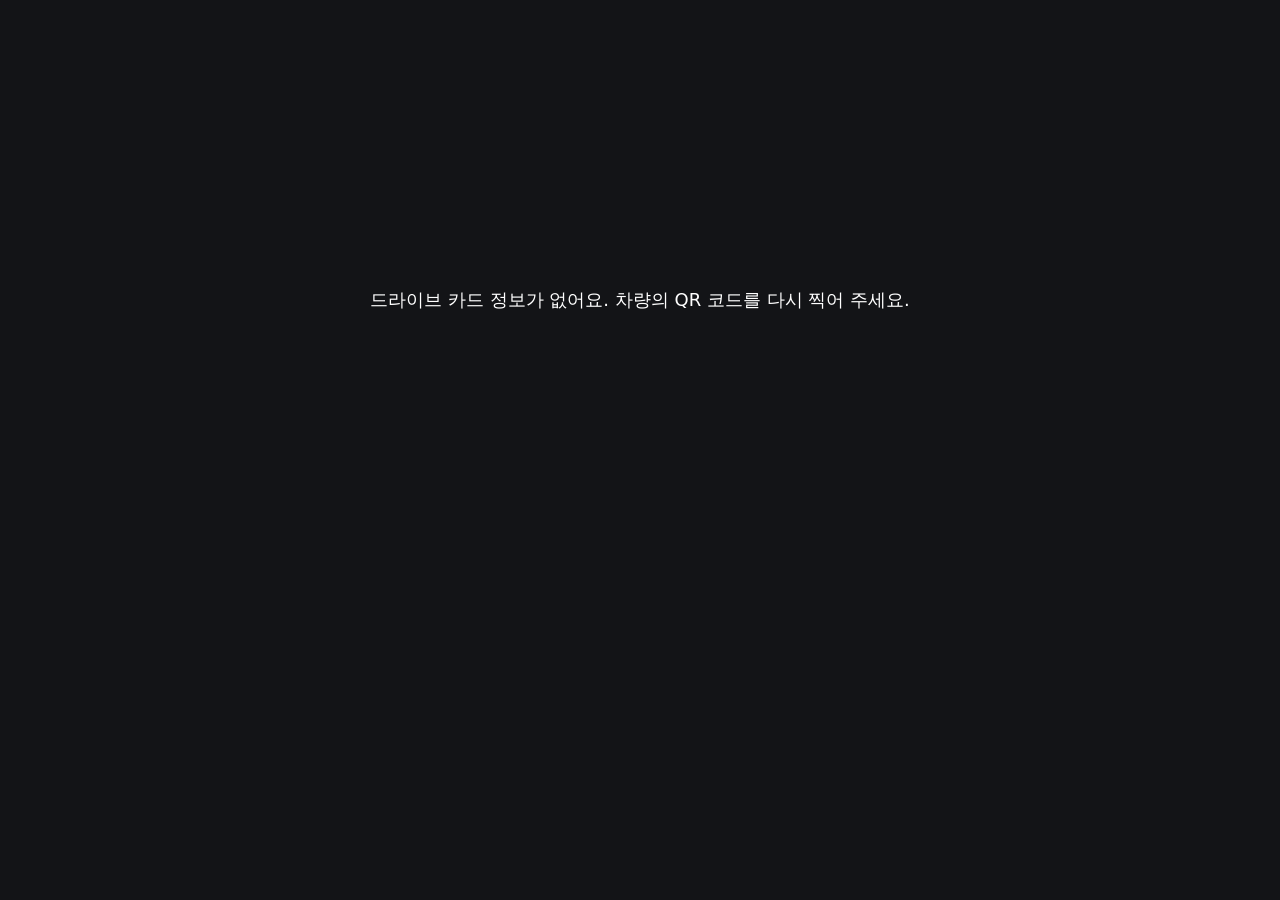
==== web/card/index.html @ 56fd445b "feat: drive cards with replay, splits and a QR hand-off Design and performance from the judging revi" ====
<!doctype html>
<html lang="ko">
<head>
<meta charset="utf-8">
<meta name="viewport" content="width=device-width, initial-scale=1">
<meta name="referrer" content="no-referrer">
<title>여정 드라이브 카드</title>
<style>
  :root { color-scheme: dark; --bg: #131417; --ink: #ffffff; --muted: #b4b6ba; --soft: #1f2023; }
  * { box-sizing: border-box; }
  body { margin: 0; min-height: 100vh; background: var(--bg); color: var(--ink);
         font-family: -apple-system, "Apple SD Gothic Neo", "Noto Sans KR", "Malgun Gothic", system-ui, sans-serif;
         display: flex; flex-direction: column; align-items: center; padding: 16px; gap: 16px; }
  canvas { width: 100%; max-width: 540px; height: auto; border-radius: 16px; display: block; }
  button { width: 100%; max-width: 540px; min-height: 56px; border: 0; border-radius: 16px; font: inherit; font-size: 18px;
           font-weight: 700; background: var(--ink); color: var(--bg); cursor: pointer; }
  p { margin: 0; max-width: 540px; color: var(--muted); font-size: 14px; line-height: 1.5; text-align: center; }
  .error { padding-top: 30vh; font-size: 18px; color: var(--ink); }
</style>
</head>
<body>
<canvas id="card" width="1080" height="1350" aria-label="드라이브 카드"></canvas>
<button id="save" type="button">이미지로 저장</button>
<p>이 카드는 차량에서 보낸 QR 코드의 주소에서만 만들어져요. 주소의 # 뒤에 담긴 경로는 서버로 전송되지 않아요.</p>
<script>
"use strict";
// Everything comes from the part of the address after #, which the browser never sends to any server.
// No map, font or script is fetched, so the drive is not revealed to anyone by opening this page.
const params = new URLSearchParams(location.hash.slice(1));
const canvas = document.getElementById("card");
const ctx = canvas.getContext("2d");

function decodePolyline(text) {
  const points = [];
  let index = 0, lat = 0, lon = 0;
  while (index < text.length) {
    for (const axis of [0, 1]) {
      let shift = 0, result = 0, byte;
      do {
        byte = text.charCodeAt(index++) - 63;
        result |= (byte & 0x1f) << shift;
        shift += 5;
      } while (byte >= 0x20 && index < text.length);
      const delta = (result & 1) ? ~(result >> 1) : (result >> 1);
      if (axis === 0) lat += delta; else lon += delta;
    }
    points.push([lat / 1e5, lon / 1e5]);
  }
  return points;
}

function haversineKm(a, b) {
  const r = Math.PI / 180;
  const dLat = (b[0] - a[0]) * r, dLon = (b[1] - a[1]) * r;
  const h = Math.sin(dLat / 2) ** 2 + Math.cos(a[0] * r) * Math.cos(b[0] * r) * Math.sin(dLon / 2) ** 2;
  return 6371.0088 * 2 * Math.asin(Math.sqrt(Math.min(1, h)));
}

function shortName(name) {
  const trimmed = name.replace(/해수욕장$/, "").replace(/해변$/, "").trim();
  return trimmed || name;
}

function minutesText(seconds) {
  const m = Math.floor(seconds / 60);
  return m < 60 ? `${m}분` : `${Math.floor(m / 60)}시간 ${m % 60}분`;
}

function showError(message) {
  document.body.innerHTML = "";
  const p = document.createElement("p");
  p.className = "error";
  p.textContent = message;
  document.body.appendChild(p);
}

function draw() {
  if (params.get("v") !== "1") { showError("드라이브 카드 정보가 없어요. 차량의 QR 코드를 다시 찍어 주세요."); return false; }
  const name = params.get("n") || "드라이브";
  const started = new Date(Number(params.get("s") || 0) * 1000);
  const km = params.get("k");
  const seconds = Number(params.get("e") || 0);
  const pieces = (params.get("p") || "").split(".").filter(Boolean).map(decodePolyline).filter(p => p.length >= 2);
  const W = canvas.width, H = canvas.height, pad = 72;
  const font = (weight, size) => `${weight} ${size}px -apple-system, "Apple SD Gothic Neo", "Noto Sans KR", "Malgun Gothic", sans-serif`;

  ctx.fillStyle = "#131417";
  ctx.fillRect(0, 0, W, H);
  ctx.fillStyle = "#b4b6ba";
  ctx.font = font(400, 30);
  ctx.fillText("나의 드라이브", pad, 110);
  ctx.fillStyle = "#ffffff";
  ctx.font = font(800, 64);
  ctx.fillText(`${shortName(name)}에 남긴 하루`, pad, 190, W - pad * 2);

  // The route area: a dot grid, plainly not a map, with the drive fitted inside it.
  const box = { x: pad, y: 250, w: W - pad * 2, h: 700 };
  ctx.save();
  ctx.beginPath();
  ctx.roundRect(box.x, box.y, box.w, box.h, 24);
  ctx.clip();
  ctx.fillStyle = "#0e0f11";
  ctx.fillRect(box.x, box.y, box.w, box.h);
  ctx.fillStyle = "rgba(255,255,255,0.09)";
  for (let y = box.y + 18; y < box.y + box.h; y += 36) for (let x = box.x + 18; x < box.x + box.w; x += 36) {
    ctx.beginPath(); ctx.arc(x, y, 2, 0, Math.PI * 2); ctx.fill();
  }
  const all = pieces.flat();
  if (all.length >= 2) {
    const k = Math.cos(all.reduce((s, p) => s + p[0], 0) / all.length * Math.PI / 180);
    const xs = all.map(p => p[1] * k), ys = all.map(p => -p[0]);
    const minX = Math.min(...xs), minY = Math.min(...ys);
    const spanX = Math.max(Math.max(...xs) - minX, 1e-6), spanY = Math.max(Math.max(...ys) - minY, 1e-6);
    const inner = 70;
    const scale = Math.min((box.w - inner * 2) / spanX, (box.h - inner * 2) / spanY);
    const ox = box.x + (box.w - spanX * scale) / 2, oy = box.y + (box.h - spanY * scale) / 2;
    const at = p => [ox + (p[1] * k - minX) * scale, oy + (-p[0] - minY) * scale];
    ctx.lineCap = "round"; ctx.lineJoin = "round";
    // A recording gap is not driving: it is drawn dashed, never as a solid road.
    ctx.setLineDash([16, 16]); ctx.lineWidth = 5; ctx.strokeStyle = "rgba(180,182,186,0.8)";
    for (let i = 1; i < pieces.length; i++) {
      const a = at(pieces[i - 1][pieces[i - 1].length - 1]), b = at(pieces[i][0]);
      ctx.beginPath(); ctx.moveTo(...a); ctx.lineTo(...b); ctx.stroke();
    }
    ctx.setLineDash([]);
    for (const [width, style] of [[30, "rgba(255,255,255,0.16)"], [10, "#ffffff"]]) {
      ctx.lineWidth = width; ctx.strokeStyle = style;
      for (const piece of pieces) {
        ctx.beginPath();
        piece.forEach((p, i) => i === 0 ? ctx.moveTo(...at(p)) : ctx.lineTo(...at(p)));
        ctx.stroke();
      }
    }
    // Distance marks every km, or wider for a long drive, as in the car.
    const total = pieces.reduce((s, piece) => s + piece.slice(1).reduce((t, p, i) => t + haversineKm(piece[i], p), 0), 0);
    const step = total <= 10 ? 1 : total <= 20 ? 2 : total <= 50 ? 5 : total <= 100 ? 10 : total <= 200 ? 20 : 50;
    let driven = 0, next = step;
    ctx.textAlign = "center"; ctx.textBaseline = "middle"; ctx.font = font(800, 26);
    for (const piece of pieces) for (let i = 1; i < piece.length; i++) {
      const len = haversineKm(piece[i - 1], piece[i]);
      while (len > 0 && driven + len >= next) {
        const t = (next - driven) / len;
        if (total - next >= step * 0.3) {
          const p = at([piece[i - 1][0] + (piece[i][0] - piece[i - 1][0]) * t, piece[i - 1][1] + (piece[i][1] - piece[i - 1][1]) * t]);
          ctx.fillStyle = "#ffffff"; ctx.beginPath(); ctx.arc(...p, 24, 0, Math.PI * 2); ctx.fill();
          ctx.fillStyle = "#131417"; ctx.fillText(String(next), ...p);
        }
        next += step;
      }
      driven += len;
    }
    const start = at(all[0]), end = at(all[all.length - 1]);
    ctx.fillStyle = "#131417"; ctx.beginPath(); ctx.arc(...start, 24, 0, Math.PI * 2); ctx.fill();
    ctx.strokeStyle = "#ffffff"; ctx.lineWidth = 8; ctx.stroke();
    ctx.fillStyle = "#ffffff"; ctx.beginPath(); ctx.arc(...start, 9, 0, Math.PI * 2); ctx.fill();
    ctx.beginPath(); ctx.arc(...end, 18, 0, Math.PI * 2); ctx.fill();
    ctx.textAlign = "start"; ctx.textBaseline = "alphabetic";
  }
  ctx.restore();

  const label = params.get("d") === "v" ? "차량 주행거리" : "추정 거리";
  ctx.fillStyle = "#b4b6ba"; ctx.font = font(400, 30);
  ctx.fillText(label + (params.get("m") === "1" ? " · 시뮬레이션" : ""), pad, 1030);
  ctx.fillStyle = "#ffffff"; ctx.font = font(800, 150);
  const value = km ?? "—";
  ctx.fillText(value, pad, 1180);
  if (km) {
    const w = ctx.measureText(value).width;
    ctx.font = font(800, 60); ctx.fillText("km", pad + w + 16, 1180);
  }
  const date = `${started.getFullYear()}.${String(started.getMonth() + 1).padStart(2, "0")}.${String(started.getDate()).padStart(2, "0")}`;
  ctx.font = font(400, 30); ctx.fillStyle = "#ffffff";
  ctx.fillText(`${shortName(name)} | ${minutesText(seconds)} 기록 | ${date}`, pad, 1270, W - pad * 2 - 120);
  ctx.textAlign = "end"; ctx.font = font(800, 34);
  ctx.fillText("여정", W - pad, 1270);
  ctx.textAlign = "start";
  return true;
}

if (draw()) {
  document.getElementById("save").addEventListener("click", () => {
    canvas.toBlob(async blob => {
      if (!blob) return;
      const file = new File([blob], "drive-card.png", { type: "image/png" });
      // The phone's own share sheet where there is one, so the card can go straight to photos or a message.
      if (navigator.canShare && navigator.canShare({ files: [file] })) {
        try { await navigator.share({ files: [file] }); return; } catch (error) { if (error.name === "AbortError") return; }
      }
      const link = document.createElement("a");
      link.href = URL.createObjectURL(blob);
      link.download = "drive-card.png";
      link.click();
      setTimeout(() => URL.revokeObjectURL(link.href), 10000);
    }, "image/png");
  });
}
</script>
</body>
</html>
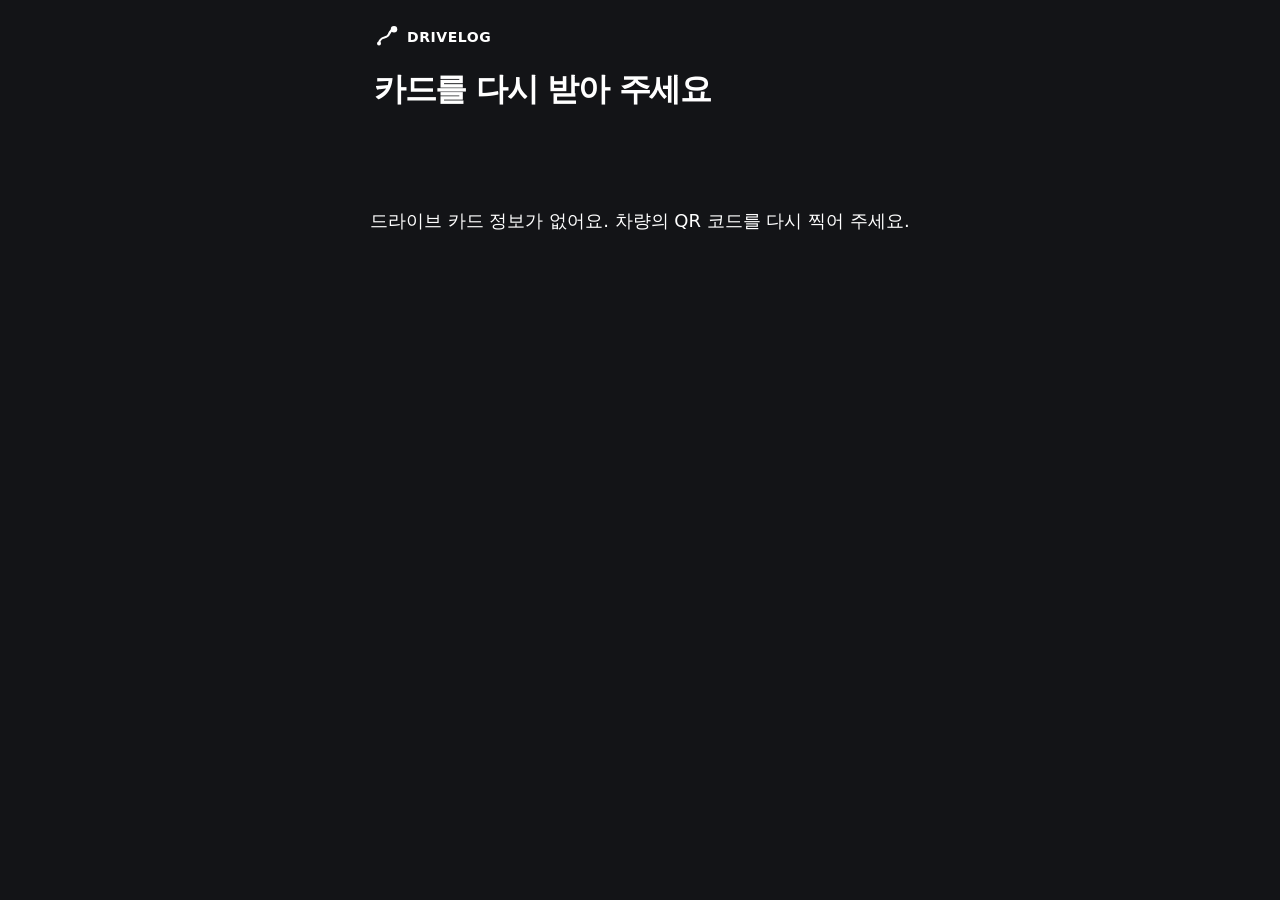
==== commit 593becac: "feat: polish DRIVELOG screens and expand stamps nationwide" ====
--- a/web/card/index.html
+++ b/web/card/index.html
@@ -4,31 +4,83 @@
 <meta charset="utf-8">
 <meta name="viewport" content="width=device-width, initial-scale=1">
 <meta name="referrer" content="no-referrer">
-<title>여정 드라이브 카드</title>
+<meta name="theme-color" content="#131417">
+<meta name="description" content="차에서 보낸 드라이브 카드를 휴대폰에 간직해요. 사진을 넣고 이미지로 저장할 수 있어요.">
+<title>DRIVELOG 드라이브 카드</title>
+<link rel="icon" href="data:image/svg+xml,%3Csvg xmlns='http://www.w3.org/2000/svg' viewBox='0 0 40 40'%3E%3Crect width='40' height='40' rx='9' fill='%23131417'/%3E%3Cpath d='M8 31C10 18 21 25 24 16C26 11 28 9.5 32 8.5' stroke='white' stroke-width='3.4' fill='none' stroke-linecap='round'/%3E%3Ccircle cx='8' cy='31' r='3.2' fill='white'/%3E%3Ccircle cx='32' cy='8.5' r='5.2' fill='white'/%3E%3C/svg%3E">
 <style>
   :root { color-scheme: dark; --bg: #131417; --ink: #ffffff; --muted: #b4b6ba; --soft: #1f2023; }
   * { box-sizing: border-box; }
-  body { margin: 0; min-height: 100vh; background: var(--bg); color: var(--ink);
+  body { margin: 0; min-height: 100dvh; background: var(--bg); color: var(--ink);
          font-family: -apple-system, "Apple SD Gothic Neo", "Noto Sans KR", "Malgun Gothic", system-ui, sans-serif;
-         display: flex; flex-direction: column; align-items: center; padding: 16px; gap: 16px; }
+         padding: 24px max(16px, env(safe-area-inset-left)) max(28px, env(safe-area-inset-bottom)); }
+  .page { width: min(100%, 540px); margin-inline: auto; }
+  .page-header { padding: 0 4px 22px; }
+  .brand { display: flex; align-items: center; gap: 8px; font-size: 14px; font-weight: 800; letter-spacing: .04em; }
+  .brand svg { width: 25px; height: 25px; }
+  h1 { margin: 20px 0 8px; font-size: clamp(25px, 6.5vw, 32px); line-height: 1.25; letter-spacing: -.04em; text-wrap: balance; }
+  .intro { text-align: left; font-size: 15px; }
   canvas { width: 100%; max-width: 540px; height: auto; border-radius: 16px; display: block; }
-  button { width: 100%; max-width: 540px; min-height: 56px; border: 0; border-radius: 16px; font: inherit; font-size: 18px;
-           font-weight: 700; background: var(--ink); color: var(--bg); cursor: pointer; }
+  .actions { display: grid; grid-template-columns: repeat(2, minmax(0, 1fr)); gap: 10px; margin-top: 18px; }
+  #guide, #share { grid-column: 1 / -1; }
+  #save { grid-column: 1 / -1; }
+  .actions:has(#photo:not([hidden])) #save { grid-column: auto; }
+  button, a.action { width: 100%; max-width: 540px; min-height: 56px; border: 0; border-radius: 16px; font: inherit; font-size: 18px;
+           font-weight: 700; background: var(--ink); color: var(--bg); cursor: pointer; display: flex; align-items: center;
+           justify-content: center; text-decoration: none; padding: 14px 16px; line-height: 1.35;
+           transition: background-color 160ms ease, color 160ms ease; -webkit-tap-highlight-color: transparent; }
+  .secondary { background: var(--soft) !important; color: var(--ink) !important; }
+  button:hover, a.action:hover { background: #e0e1e6; }
+  .secondary:hover { background: #303136 !important; }
+  button:active, a.action:active { background: #c7c9ce; }
+  .secondary:active { background: #44464e !important; }
+  button:focus-visible, a:focus-visible { outline: 2px solid var(--ink); outline-offset: 4px; }
+  button:disabled { opacity: .5; cursor: wait; }
+  [hidden] { display: none !important; }
   p { margin: 0; max-width: 540px; color: var(--muted); font-size: 14px; line-height: 1.5; text-align: center; }
-  .error { padding-top: 30vh; font-size: 18px; color: var(--ink); }
+  .status { min-height: 24px; margin: 12px 4px 0; text-align: left; color: var(--ink); }
+  .privacy { margin: 14px 4px 0; padding-top: 18px; border-top: 1px solid #34363b; }
+  .privacy-title { margin: 0 0 7px; font-size: 14px; font-weight: 600; }
+  #note { text-align: left; overflow-wrap: anywhere; }
+  .error { padding: 32px 0; font-size: 18px; color: var(--ink); text-align: left; }
+  @media (max-width: 350px) { .actions { grid-template-columns: minmax(0, 1fr); } button, a.action { font-size: 16px; } }
+  @media (prefers-reduced-motion: reduce) { button, a.action { transition: none; } }
 </style>
 </head>
 <body>
-<canvas id="card" width="1080" height="1350" aria-label="드라이브 카드"></canvas>
+<main class="page">
+<header class="page-header">
+  <div class="brand"><svg viewBox="0 0 40 40" aria-hidden="true"><path d="M8 31C10 18 21 25 24 16C26 11 28 9.5 32 8.5" stroke="currentColor" stroke-width="3.4" fill="none" stroke-linecap="round"/><circle cx="8" cy="31" r="3.2" fill="currentColor"/><circle cx="32" cy="8.5" r="5.2" fill="currentColor"/></svg>DRIVELOG</div>
+  <h1 id="page-title">달린 길을 간직해요</h1>
+  <p class="intro" id="page-intro">사진을 더하거나, 지금 모습 그대로 저장해요.</p>
+</header>
+<canvas id="card" width="1080" height="1350" role="img" aria-label="드라이브 카드"></canvas>
+<div class="actions" aria-label="카드 작업">
+<a id="guide" class="action" hidden rel="noreferrer" target="_blank">목적지로 길 안내</a>
+<button id="share" type="button" hidden>친구에게 코스 보내기</button>
+<button id="photo" type="button" class="secondary" hidden>사진 넣기</button>
+<input id="photo-file" type="file" accept="image/*" hidden>
 <button id="save" type="button">이미지로 저장</button>
-<p>이 카드는 차량에서 보낸 QR 코드의 주소에서만 만들어져요. 주소의 # 뒤에 담긴 경로는 서버로 전송되지 않아요.</p>
+ </div>
+<p class="status" id="status" role="status" aria-live="polite"></p>
+<aside class="privacy" aria-labelledby="privacy-title">
+<h2 class="privacy-title" id="privacy-title">내 경로는 휴대폰 안에</h2>
+<p id="note">이 카드는 차량에서 보낸 QR 코드의 주소에서만 만들어져요. 경로는 이 휴대폰에서 그리고 어디로도 보내지 않아요. 지도를 그리려고 주행 지역의 지도 조각을 지도 서비스(OpenFreeMap)에서 받아요. 사진을 넣으면 이 휴대폰 안에서만 카드에 합쳐지고 올라가지 않아요.</p>
+</aside>
+</main>
 <script>
 "use strict";
 // Everything comes from the part of the address after #, which the browser never sends to any server.
-// No map, font or script is fetched, so the drive is not revealed to anyone by opening this page.
+// The route is drawn here and never sent anywhere. The map under it is the one thing fetched: the map library
+// (pinned, integrity-checked) and the map tiles of the drive's area from OpenFreeMap, as the car does when parked.
+// No font is fetched and no referrer is sent.
 const params = new URLSearchParams(location.hash.slice(1));
+// A recommended course: ends trimmed in the car, a neighbourhood instead of the start, and no date or start time.
+const course = params.get("t") === "c";
 const canvas = document.getElementById("card");
 const ctx = canvas.getContext("2d");
+const status = document.getElementById("status");
+function announce(message) { status.textContent = message; }
 
 function decodePolyline(text) {
   const points = [];
@@ -57,140 +109,468 @@
 }
 
 function shortName(name) {
-  const trimmed = name.replace(/해수욕장$/, "").replace(/해변$/, "").trim();
+  const trimmed = name.replace(/(해수욕장|해변|광역시|특별자치시|특별자치도|특별시)$/, "").trim();
   return trimmed || name;
 }
 
+// As in the car: under a minute is said so, never "0분".
 function minutesText(seconds) {
   const m = Math.floor(seconds / 60);
+  if (m < 1) return "1분 미만";
   return m < 60 ? `${m}분` : `${Math.floor(m / 60)}시간 ${m % 60}분`;
 }
 
 function showError(message) {
-  document.body.innerHTML = "";
+  document.querySelector(".actions").remove();
+  document.querySelector(".privacy").remove();
+  canvas.remove();
+  document.getElementById("page-title").textContent = "카드를 다시 받아 주세요";
+  document.getElementById("page-intro").hidden = true;
   const p = document.createElement("p");
   p.className = "error";
+  p.setAttribute("role", "alert");
   p.textContent = message;
-  document.body.appendChild(p);
-}
-
-function draw() {
+  document.querySelector("main").appendChild(p);
+}
+
+const font = (weight, size) => `${weight} ${size}px -apple-system, "Apple SD Gothic Neo", "Noto Sans KR", "Malgun Gothic", sans-serif`;
+
+// The look, after benchmarking share cards (Nike Run Club, Strava, Garmin, map posters, postcards): one hero number,
+// the route on open space instead of a box, three shades of white only, and the brand small in a corner. What is ours
+// is the stamp: a drive that ends at a stamp place gets a postage stamp pressed on it, as in the car.
+const INK = "#ffffff", BG = "#131417", MUTED = "#b4b6ba", FAINT = "rgba(255,255,255,0.4)";
+
+function drawBackground(W, H) {
+  const fade = ctx.createLinearGradient(0, 0, 0, H);
+  fade.addColorStop(0, BG); fade.addColorStop(1, "#0b0c0e");
+  ctx.fillStyle = fade; ctx.fillRect(0, 0, W, H);
+  // A soft light under the route, so the line reads as lit rather than printed on flat black.
+  const glow = ctx.createRadialGradient(W / 2, 580, 0, W / 2, 580, 560);
+  glow.addColorStop(0, "rgba(255,255,255,0.06)"); glow.addColorStop(1, "rgba(255,255,255,0)");
+  ctx.fillStyle = glow; ctx.fillRect(0, 0, W, H);
+}
+
+// A dot grid that thins out towards the edges: plainly not a map, and no box around the drive.
+function drawDots(box) {
+  const cx = box.x + box.w / 2, cy = box.y + box.h / 2, reach = Math.hypot(box.w, box.h) / 2;
+  for (let y = box.y + 20; y < box.y + box.h; y += 40) for (let x = box.x + 20; x < box.x + box.w; x += 40) {
+    const a = 0.14 * Math.max(0, 1 - Math.hypot(x - cx, y - cy) / reach);
+    if (a < 0.01) continue;
+    ctx.fillStyle = `rgba(255,255,255,${a.toFixed(3)})`;
+    ctx.beginPath(); ctx.arc(x, y, 2, 0, Math.PI * 2); ctx.fill();
+  }
+}
+
+// The line between the route and the figures, cut like the tear line of a ticket stub.
+function drawTearLine(W, y) {
+  ctx.save();
+  ctx.setLineDash([2, 14]); ctx.lineCap = "round"; ctx.lineWidth = 4; ctx.strokeStyle = "rgba(255,255,255,0.28)";
+  ctx.beginPath(); ctx.moveTo(48, y); ctx.lineTo(W - 48, y); ctx.stroke();
+  ctx.restore();
+  ctx.fillStyle = BG;
+  for (const x of [0, W]) { ctx.beginPath(); ctx.arc(x, y, 24, 0, Math.PI * 2); ctx.fill(); }
+}
+
+function wave(x0, x1, y, amplitude, period, phase) {
+  ctx.beginPath();
+  for (let x = x0; x <= x1; x += 3) {
+    const at = y + Math.sin((x + phase) / period) * amplitude;
+    if (x === x0) ctx.moveTo(x, at); else ctx.lineTo(x, at);
+  }
+  ctx.stroke();
+}
+
+// A postage stamp: perforated paper, the sea every Busan stamp place sits by, and the place name, at the place's own
+// tilt as in the car. A stamp still to be collected (a course) is the faded dotted outline the car uses for it.
+function drawStamp(cx, cy, name, tilt, collected) {
+  const w = 208, h = 244, r = 9;
+  ctx.save();
+  ctx.translate(cx, cy); ctx.rotate(tilt * Math.PI / 180);
+  if (collected) {
+    ctx.fillStyle = INK; ctx.fillRect(-w / 2, -h / 2, w, h);
+    ctx.fillStyle = BG;
+    const across = 8, down = 9;
+    for (let i = 0; i <= across; i++) for (const y of [-h / 2, h / 2]) {
+      ctx.beginPath(); ctx.arc(-w / 2 + i * w / across, y, r, 0, Math.PI * 2); ctx.fill();
+    }
+    for (let i = 0; i <= down; i++) for (const x of [-w / 2, w / 2]) {
+      ctx.beginPath(); ctx.arc(x, -h / 2 + i * h / down, r, 0, Math.PI * 2); ctx.fill();
+    }
+    ctx.fillRect(-w / 2 + 18, -h / 2 + 18, w - 36, h - 36);
+  } else {
+    ctx.setLineDash([6, 10]); ctx.lineWidth = 3; ctx.strokeStyle = FAINT;
+    ctx.strokeRect(-w / 2 + 8, -h / 2 + 8, w - 16, h - 16); ctx.setLineDash([]);
+  }
+  const ink = collected ? INK : FAINT;
+  ctx.textAlign = "center"; ctx.fillStyle = collected ? MUTED : FAINT; ctx.font = font(700, 20);
+  ctx.fillText(collected ? "부산 스탬프" : "받을 수 있는 스탬프", 0, -h / 2 + 62, w - 44);
+  ctx.strokeStyle = ink; ctx.lineWidth = 4; ctx.lineCap = "round";
+  for (let row = 0; row < 3; row++) wave(-62, 62, -14 + row * 18, 5, 11, row * 14);
+  ctx.fillStyle = ink; ctx.font = font(800, 36);
+  ctx.fillText(shortName(name), 0, h / 2 - 42, w - 52);
+  ctx.restore();
+  if (collected) {
+    // The postmark's cancel lines, running off the stamp's left edge.
+    ctx.save(); ctx.strokeStyle = "rgba(255,255,255,0.35)"; ctx.lineWidth = 3; ctx.lineCap = "round";
+    for (let row = 0; row < 3; row++) wave(cx - 200, cx - 40, cy + 26 + row * 20, 6, 13, 0);
+    ctx.restore();
+  }
+  ctx.textAlign = "start";
+}
+
+function drawPill(text, right, top) {
+  ctx.font = font(700, 24);
+  const w = ctx.measureText(text).width + 36;
+  ctx.strokeStyle = FAINT; ctx.lineWidth = 2;
+  ctx.beginPath(); ctx.roundRect(right - w, top, w, 46, 23); ctx.stroke();
+  ctx.fillStyle = MUTED; ctx.textBaseline = "middle"; ctx.fillText(text, right - w + 18, top + 24);
+  ctx.textBaseline = "alphabetic";
+}
+
+const MAP_CREDIT = "지도 OpenFreeMap · © OpenMapTiles · © OpenStreetMap 기여자";
+const MAP_INSET = 60;
+// Pinned and checked, so a changed copy of the map library never runs on a page that holds someone's drive.
+const MAPLIBRE = {
+  src: "https://unpkg.com/maplibre-gl@4.7.1/dist/maplibre-gl.js",
+  integrity: "sha384-SYKAG6cglRMN0RVvhNeBY0r3FYKNOJtznwA0v7B5Vp9tr31xAHsZC0DqkQ/pZDmj",
+};
+let lastRoute = null;
+// A photo chosen on this phone. It is drawn into the card here and never uploaded anywhere.
+let photo = null;
+let lastMap = null;
+
+// The car's night map (RouteMapCache.kt DARK_MAP_LAYERS): land, green and sea, then roads brightening with
+// importance. No labels, so no fonts or icons are fetched; only the map tiles themselves.
+function mapStyle() {
+  const road = (id, classes, color, narrow, wide) => ({
+    id, type: "line", source: "openmaptiles", "source-layer": "transportation", filter: ["in", "class", ...classes],
+    layout: { "line-cap": "round", "line-join": "round" },
+    // Zoomed out over a long drive the whole road network shows; it fades, so the route stays the brightest line.
+    paint: {
+      "line-color": color, "line-width": ["interpolate", ["exponential", 1.5], ["zoom"], 10, narrow, 16, wide],
+      "line-opacity": ["interpolate", ["linear"], ["zoom"], 6, 0.35, 10, 0.75, 12, 1],
+    },
+  });
+  return {
+    version: 8,
+    sources: { openmaptiles: { type: "vector", url: "https://tiles.openfreemap.org/planet" } },
+    layers: [
+      { id: "land", type: "background", paint: { "background-color": "#1B1C1F" } },
+      { id: "green", type: "fill", source: "openmaptiles", "source-layer": "landcover", filter: ["in", "class", "wood", "grass"], paint: { "fill-color": "#17181B" } },
+      { id: "water", type: "fill", source: "openmaptiles", "source-layer": "water", filter: ["!=", "brunnel", "tunnel"], paint: { "fill-color": "#08090A" } },
+      road("road-minor", ["minor", "service"], "#3A3C41", 0.35, 2.0),
+      road("road-mid", ["secondary", "tertiary"], "#5E6168", 0.7, 4.5),
+      road("road-major", ["primary", "trunk"], "#8F9198", 1.1, 7.0),
+      road("road-motorway", ["motorway"], "#B4B6BC", 1.6, 8.0),
+    ],
+  };
+}
+
+function loadMapLibrary() {
+  if (window.maplibregl) return Promise.resolve();
+  return new Promise((resolve, reject) => {
+    const script = document.createElement("script");
+    script.src = MAPLIBRE.src; script.integrity = MAPLIBRE.integrity;
+    script.crossOrigin = "anonymous"; script.referrerPolicy = "no-referrer";
+    script.onload = resolve; script.onerror = reject;
+    document.head.appendChild(script);
+  });
+}
+
+/**
+ * The map under the route, drawn on this phone. Only the tiles of the area are requested from OpenFreeMap; the
+ * route itself never leaves the page. Null when the map does not arrive in time, and the card stays as it is.
+ */
+async function loadMap(box, all) {
+  await loadMapLibrary();
+  const ratio = 2;
+  const holder = document.createElement("div");
+  holder.setAttribute("aria-hidden", "true");
+  holder.style.cssText = `position:fixed;left:-10000px;top:0;width:${box.w / ratio}px;height:${box.h / ratio}px`;
+  document.body.appendChild(holder);
+  const lats = all.map(p => p[0]), lons = all.map(p => p[1]);
+  const map = new maplibregl.Map({
+    container: holder, style: mapStyle(), interactive: false, attributionControl: false, preserveDrawingBuffer: true,
+    pixelRatio: ratio, fadeDuration: 0,
+    bounds: [[Math.min(...lons), Math.min(...lats)], [Math.max(...lons), Math.max(...lats)]],
+    fitBoundsOptions: { padding: MAP_INSET / ratio, maxZoom: 16 },
+  });
+  const ready = await new Promise(resolve => {
+    const timer = setTimeout(() => resolve(false), 12000);
+    map.once("idle", () => { clearTimeout(timer); resolve(true); });
+  });
+  if (!ready) { map.remove(); holder.remove(); return null; }
+  const image = document.createElement("canvas");
+  image.width = box.w; image.height = box.h;
+  image.getContext("2d").drawImage(map.getCanvas(), 0, 0, box.w, box.h);
+  // map.project answers in CSS pixels of the holder; the image is ratio times that.
+  const project = p => { const q = map.project([p[1], p[0]]); return [box.x + q.x * ratio, box.y + q.y * ratio]; };
+  return { image, project, zoom: map.getZoom() };
+}
+
+// The navigation arrow the mockups put where the car is: a white disc with a dark arrowhead pointing the way it went.
+function drawArrival(at, from) {
+  const angle = Math.atan2(at[1] - from[1], at[0] - from[0]);
+  ctx.save();
+  ctx.translate(...at);
+  ctx.shadowColor = "rgba(0,0,0,0.5)"; ctx.shadowBlur = 16;
+  ctx.fillStyle = INK; ctx.beginPath(); ctx.arc(0, 0, 32, 0, Math.PI * 2); ctx.fill();
+  ctx.shadowBlur = 0;
+  ctx.rotate(angle + Math.PI / 2);
+  ctx.fillStyle = BG; ctx.beginPath();
+  ctx.moveTo(0, -17); ctx.lineTo(13, 14); ctx.lineTo(0, 7); ctx.lineTo(-13, 14); ctx.closePath(); ctx.fill();
+  ctx.restore();
+}
+
+/** Where the route goes: [x, y] on the card for [lat, lon]. Fitted to the box when there is no map to follow. */
+function fitProjection(all, box) {
+  const k = Math.cos(all.reduce((s, p) => s + p[0], 0) / all.length * Math.PI / 180);
+  const xs = all.map(p => p[1] * k), ys = all.map(p => -p[0]);
+  const minX = Math.min(...xs), minY = Math.min(...ys);
+  const spanX = Math.max(Math.max(...xs) - minX, 1e-6), spanY = Math.max(Math.max(...ys) - minY, 1e-6);
+  const scale = Math.min((box.w - MAP_INSET * 2) / spanX, (box.h - MAP_INSET * 2) / spanY);
+  const ox = box.x + (box.w - spanX * scale) / 2, oy = box.y + (box.h - spanY * scale) / 2;
+  return p => [ox + (p[1] * k - minX) * scale, oy + (-p[0] - minY) * scale];
+}
+
+// As the mockups draw it: one clean white line over the dark map, no glow and no marks along it, a small start
+// and the arrow where the drive ended. One colour, whatever the speed.
+function drawRouteArea(box, pieces, destination, map) {
+  const all = pieces.flat().concat(destination ? [destination] : []);
+  // With a photo, the photo takes the map's place: the route is fitted over it as the same single white line, and a
+  // shade keeps the line readable. A photo is not a map, so the line is not placed on any geography.
+  if (photo) {
+    const scale = Math.max(box.w / photo.width, box.h / photo.height);
+    const w = photo.width * scale, h = photo.height * scale;
+    ctx.save();
+    ctx.beginPath(); ctx.roundRect(box.x, box.y, box.w, box.h, 28); ctx.clip();
+    ctx.drawImage(photo, box.x + (box.w - w) / 2, box.y + (box.h - h) / 2, w, h);
+    ctx.fillStyle = "rgba(0,0,0,0.38)"; ctx.fillRect(box.x, box.y, box.w, box.h);
+    ctx.restore();
+    map = null;
+  } else if (map) {
+    ctx.save();
+    ctx.beginPath(); ctx.roundRect(box.x, box.y, box.w, box.h, 28); ctx.clip();
+    ctx.drawImage(map.image, box.x, box.y, box.w, box.h);
+    ctx.restore();
+    ctx.strokeStyle = "rgba(255,255,255,0.08)"; ctx.lineWidth = 2;
+    ctx.beginPath(); ctx.roundRect(box.x, box.y, box.w, box.h, 28); ctx.stroke();
+  } else if (!photo) drawDots(box);
+  if (all.length < 2) return;
+  const at = map ? map.project : fitProjection(all, box);
+  ctx.save();
+  ctx.beginPath(); ctx.roundRect(box.x, box.y, box.w, box.h, 28); ctx.clip();
+  ctx.lineCap = "round"; ctx.lineJoin = "round";
+  // A recording gap is not driving: it is drawn dotted, never as a solid road.
+  ctx.setLineDash([2, 18]); ctx.lineWidth = 7; ctx.strokeStyle = "rgba(255,255,255,0.6)";
+  for (let i = 1; i < pieces.length; i++) {
+    ctx.beginPath(); ctx.moveTo(...at(pieces[i - 1][pieces[i - 1].length - 1])); ctx.lineTo(...at(pieces[i][0])); ctx.stroke();
+  }
+  ctx.setLineDash([]);
+  // Thinner over a zoomed-out map, where a thick line would bury the coast road it follows.
+  ctx.lineWidth = map && map.zoom < 10 ? 7 : 10; ctx.strokeStyle = INK;
+  for (const piece of pieces) {
+    ctx.beginPath();
+    piece.forEach((p, i) => i === 0 ? ctx.moveTo(...at(p)) : ctx.lineTo(...at(p)));
+    ctx.stroke();
+  }
+  const line = pieces.flat();
+  if (line.length >= 2) {
+    const start = at(line[0]), end = at(line[line.length - 1]);
+    ctx.fillStyle = BG; ctx.beginPath(); ctx.arc(...start, 15, 0, Math.PI * 2); ctx.fill();
+    ctx.fillStyle = INK; ctx.beginPath(); ctx.arc(...start, 9, 0, Math.PI * 2); ctx.fill();
+    if (destination) {
+      // The place itself: the trimmed line stops short of it, so the last stretch is left dotted.
+      const pin = at(destination);
+      ctx.fillStyle = INK; ctx.beginPath(); ctx.arc(...end, 9, 0, Math.PI * 2); ctx.fill();
+      ctx.setLineDash([2, 16]); ctx.lineWidth = 7; ctx.strokeStyle = "rgba(255,255,255,0.6)";
+      ctx.beginPath(); ctx.moveTo(...end); ctx.lineTo(...pin); ctx.stroke(); ctx.setLineDash([]);
+      ctx.fillStyle = INK; ctx.beginPath(); ctx.arc(pin[0], pin[1] - 36, 28, Math.PI * 0.85, Math.PI * 2.15);
+      ctx.lineTo(pin[0], pin[1]); ctx.closePath(); ctx.fill();
+      ctx.fillStyle = BG; ctx.beginPath(); ctx.arc(pin[0], pin[1] - 36, 11, 0, Math.PI * 2); ctx.fill();
+    } else {
+      // The heading comes from a point a little way back, so a last jittery fix does not turn the arrow.
+      let from = start;
+      for (let i = line.length - 2; i >= 0; i--) {
+        const p = at(line[i]);
+        if (Math.hypot(p[0] - end[0], p[1] - end[1]) >= 24) { from = p; break; }
+      }
+      drawArrival(end, from);
+    }
+  }
+  ctx.restore();
+}
+
+/** True when the drive is taller than it is wide on the map (Web Mercator, as the map tiles are drawn). */
+function runsNorthSouth(all) {
+  if (all.length < 2) return false;
+  const y = lat => Math.log(Math.tan(Math.PI / 4 + lat * Math.PI / 360));
+  const ys = all.map(p => y(p[0])), xs = all.map(p => p[1] * Math.PI / 180);
+  return Math.max(...ys) - Math.min(...ys) > (Math.max(...xs) - Math.min(...xs)) * 0.95;
+}
+
+// Where the map ends and the figures sit. The figure keeps its unit at 0.4 of its size and its label beneath it.
+function layoutFor(all) {
+  return runsNorthSouth(all)
+    ? { mapBottom: 1040, tear: 1068, figure: 156, figureY: 1214, labelY: 1251, footerY: 1292, creditY: 1328 }
+    : { mapBottom: 910, tear: 950, figure: 210, figureY: 1150, labelY: 1198, footerY: 1262, creditY: 1314 };
+}
+
+function draw(map) {
   if (params.get("v") !== "1") { showError("드라이브 카드 정보가 없어요. 차량의 QR 코드를 다시 찍어 주세요."); return false; }
   const name = params.get("n") || "드라이브";
   const started = new Date(Number(params.get("s") || 0) * 1000);
   const km = params.get("k");
   const seconds = Number(params.get("e") || 0);
+  const simulated = params.get("m") === "1";
+  const stamp = params.get("st");
   const pieces = (params.get("p") || "").split(".").filter(Boolean).map(decodePolyline).filter(p => p.length >= 2);
+  const destination = course && params.get("dl") && params.get("dn") ? [Number(params.get("dl")), Number(params.get("dn"))] : null;
   const W = canvas.width, H = canvas.height, pad = 72;
-  const font = (weight, size) => `${weight} ${size}px -apple-system, "Apple SD Gothic Neo", "Noto Sans KR", "Malgun Gothic", sans-serif`;
-
-  ctx.fillStyle = "#131417";
-  ctx.fillRect(0, 0, W, H);
-  ctx.fillStyle = "#b4b6ba";
-  ctx.font = font(400, 30);
-  ctx.fillText("나의 드라이브", pad, 110);
-  ctx.fillStyle = "#ffffff";
-  ctx.font = font(800, 64);
-  ctx.fillText(`${shortName(name)}에 남긴 하루`, pad, 190, W - pad * 2);
-
-  // The route area: a dot grid, plainly not a map, with the drive fitted inside it.
-  const box = { x: pad, y: 250, w: W - pad * 2, h: 700 };
-  ctx.save();
-  ctx.beginPath();
-  ctx.roundRect(box.x, box.y, box.w, box.h, 24);
-  ctx.clip();
-  ctx.fillStyle = "#0e0f11";
-  ctx.fillRect(box.x, box.y, box.w, box.h);
-  ctx.fillStyle = "rgba(255,255,255,0.09)";
-  for (let y = box.y + 18; y < box.y + box.h; y += 36) for (let x = box.x + 18; x < box.x + box.w; x += 36) {
-    ctx.beginPath(); ctx.arc(x, y, 2, 0, Math.PI * 2); ctx.fill();
-  }
-  const all = pieces.flat();
-  if (all.length >= 2) {
-    const k = Math.cos(all.reduce((s, p) => s + p[0], 0) / all.length * Math.PI / 180);
-    const xs = all.map(p => p[1] * k), ys = all.map(p => -p[0]);
-    const minX = Math.min(...xs), minY = Math.min(...ys);
-    const spanX = Math.max(Math.max(...xs) - minX, 1e-6), spanY = Math.max(Math.max(...ys) - minY, 1e-6);
-    const inner = 70;
-    const scale = Math.min((box.w - inner * 2) / spanX, (box.h - inner * 2) / spanY);
-    const ox = box.x + (box.w - spanX * scale) / 2, oy = box.y + (box.h - spanY * scale) / 2;
-    const at = p => [ox + (p[1] * k - minX) * scale, oy + (-p[0] - minY) * scale];
-    ctx.lineCap = "round"; ctx.lineJoin = "round";
-    // A recording gap is not driving: it is drawn dashed, never as a solid road.
-    ctx.setLineDash([16, 16]); ctx.lineWidth = 5; ctx.strokeStyle = "rgba(180,182,186,0.8)";
-    for (let i = 1; i < pieces.length; i++) {
-      const a = at(pieces[i - 1][pieces[i - 1].length - 1]), b = at(pieces[i][0]);
-      ctx.beginPath(); ctx.moveTo(...a); ctx.lineTo(...b); ctx.stroke();
-    }
-    ctx.setLineDash([]);
-    for (const [width, style] of [[30, "rgba(255,255,255,0.16)"], [10, "#ffffff"]]) {
-      ctx.lineWidth = width; ctx.strokeStyle = style;
-      for (const piece of pieces) {
-        ctx.beginPath();
-        piece.forEach((p, i) => i === 0 ? ctx.moveTo(...at(p)) : ctx.lineTo(...at(p)));
-        ctx.stroke();
-      }
-    }
-    // Distance marks every km, or wider for a long drive, as in the car.
-    const total = pieces.reduce((s, piece) => s + piece.slice(1).reduce((t, p, i) => t + haversineKm(piece[i], p), 0), 0);
-    const step = total <= 10 ? 1 : total <= 20 ? 2 : total <= 50 ? 5 : total <= 100 ? 10 : total <= 200 ? 20 : 50;
-    let driven = 0, next = step;
-    ctx.textAlign = "center"; ctx.textBaseline = "middle"; ctx.font = font(800, 26);
-    for (const piece of pieces) for (let i = 1; i < piece.length; i++) {
-      const len = haversineKm(piece[i - 1], piece[i]);
-      while (len > 0 && driven + len >= next) {
-        const t = (next - driven) / len;
-        if (total - next >= step * 0.3) {
-          const p = at([piece[i - 1][0] + (piece[i][0] - piece[i - 1][0]) * t, piece[i - 1][1] + (piece[i][1] - piece[i - 1][1]) * t]);
-          ctx.fillStyle = "#ffffff"; ctx.beginPath(); ctx.arc(...p, 24, 0, Math.PI * 2); ctx.fill();
-          ctx.fillStyle = "#131417"; ctx.fillText(String(next), ...p);
-        }
-        next += step;
-      }
-      driven += len;
-    }
-    const start = at(all[0]), end = at(all[all.length - 1]);
-    ctx.fillStyle = "#131417"; ctx.beginPath(); ctx.arc(...start, 24, 0, Math.PI * 2); ctx.fill();
-    ctx.strokeStyle = "#ffffff"; ctx.lineWidth = 8; ctx.stroke();
-    ctx.fillStyle = "#ffffff"; ctx.beginPath(); ctx.arc(...start, 9, 0, Math.PI * 2); ctx.fill();
-    ctx.beginPath(); ctx.arc(...end, 18, 0, Math.PI * 2); ctx.fill();
-    ctx.textAlign = "start"; ctx.textBaseline = "alphabetic";
-  }
-  ctx.restore();
-
-  const label = params.get("d") === "v" ? "차량 주행거리" : "추정 거리";
-  ctx.fillStyle = "#b4b6ba"; ctx.font = font(400, 30);
-  ctx.fillText(label + (params.get("m") === "1" ? " · 시뮬레이션" : ""), pad, 1030);
-  ctx.fillStyle = "#ffffff"; ctx.font = font(800, 150);
+
+  drawBackground(W, H);
+
+  // Title. The stamp or the simulation mark takes the top right, so the title keeps clear of it.
+  const corner = stamp ? 250 : simulated ? 200 : 0;
+  ctx.fillStyle = MUTED; ctx.font = font(700, 28);
+  ctx.fillText(course ? "추천 코스" : "나의 드라이브", pad, 116);
+  ctx.fillStyle = INK; ctx.font = font(800, 66);
+  ctx.fillText(course ? `${shortName(name)}까지 가는 길` : `${shortName(name)}에 남긴 하루`, pad, 196, W - pad * 2 - corner);
+
+  // The route, over the map once it has arrived and over the dot grid until then (or if it never does).
+  // The destination is fitted too, so a trimmed course and where it leads both show. The top right is left to the stamp.
+  // A drive that runs north–south gets a taller map and a more compact figure below it, so the route is not a
+  // thin strip down the middle of a wide map.
+  const L = layoutFor(pieces.flat().concat(destination ? [destination] : []));
+  const top = stamp ? 300 : 250;
+  const box = { x: pad, y: top, w: W - pad * 2, h: L.mapBottom - top };
+  drawRouteArea(box, pieces, destination, map);
+  lastRoute = { box, all: pieces.flat().concat(destination ? [destination] : []) };
+  if (stamp) drawStamp(W - pad - 104, 160, stamp, Number(params.get("sr") || -4), !course);
+  else if (simulated) drawPill("시뮬레이션", W - pad, 82);
+
+  drawTearLine(W, L.tear);
+
+  // The figure, its unit at 0.4 of its size and its label beneath it.
   const value = km ?? "—";
-  ctx.fillText(value, pad, 1180);
+  ctx.fillStyle = INK; ctx.font = font(800, L.figure);
+  ctx.fillText(value, pad - 8, L.figureY);
   if (km) {
     const w = ctx.measureText(value).width;
-    ctx.font = font(800, 60); ctx.fillText("km", pad + w + 16, 1180);
-  }
+    ctx.font = font(800, L.figure * 0.4); ctx.fillStyle = MUTED; ctx.fillText("km", pad - 8 + w + 18, L.figureY);
+  }
+  const label = course ? "코스 거리 · 앞뒤 500m 제외" : params.get("d") === "v" ? "차량 주행거리" : "추정 거리";
+  ctx.fillStyle = MUTED; ctx.font = font(500, 28);
+  ctx.fillText(label + (simulated ? " · 시뮬레이션" : ""), pad, L.labelY);
+
+  // The same footer as the cards in the car: place · time · date. A course has no date, only where it sets out from.
   const date = `${started.getFullYear()}.${String(started.getMonth() + 1).padStart(2, "0")}.${String(started.getDate()).padStart(2, "0")}`;
-  ctx.font = font(400, 30); ctx.fillStyle = "#ffffff";
-  ctx.fillText(`${shortName(name)} | ${minutesText(seconds)} 기록 | ${date}`, pad, 1270, W - pad * 2 - 120);
-  ctx.textAlign = "end"; ctx.font = font(800, 34);
-  ctx.fillText("여정", W - pad, 1270);
+  const parts = course
+    ? [`${params.get("a") || "출발지 주변"} 출발`, `약 ${minutesText(seconds)}`]
+    : [shortName(name), minutesText(seconds), date];
+  ctx.font = font(500, 30);
+  let x = pad;
+  const right = W - pad - 220;
+  parts.forEach((part, i) => {
+    if (i > 0) { ctx.fillStyle = FAINT; ctx.fillText(" · ", x, L.footerY); x += ctx.measureText(" · ").width; }
+    ctx.fillStyle = INK; ctx.fillText(part, x, L.footerY, Math.max(40, right - x)); x += Math.min(ctx.measureText(part).width, Math.max(40, right - x));
+  });
+  ctx.textAlign = "end"; ctx.font = font(800, 36); ctx.fillStyle = INK;
+  ctx.fillText("DRIVELOG", W - pad, L.footerY);
   ctx.textAlign = "start";
+  // The map's credit cannot be left off. It goes under the card, not over the map, as in the car.
+  if (map && !photo) { ctx.fillStyle = FAINT; ctx.font = font(500, 20); ctx.fillText(MAP_CREDIT, pad, L.creditY, W - pad * 2); }
   return true;
 }
 
-if (draw()) {
+const drawn = draw(null);
+if (drawn) {
+  canvas.setAttribute("aria-label", `${course ? "추천 코스" : "드라이브 카드"}: ${params.get("n") || "드라이브"}, ${params.get("k") || "거리 정보 없음"}${params.has("k") ? " km" : ""}, ${minutesText(Number(params.get("e") || 0))}${params.get("m") === "1" ? ", 시뮬레이션" : ""}`);
+}
+// The card shows at once on its dot grid, then again over the map when the map has arrived.
+if (drawn && lastRoute && lastRoute.all.length >= 2) {
+  loadMap(lastRoute.box, lastRoute.all).then(map => { if (map) { lastMap = map; draw(map); } }).catch(() => {});
+}
+
+if (drawn && course) {
+  const name = params.get("n") || "목적지";
+  document.title = `DRIVELOG 추천 코스 · ${shortName(name)}`;
+  document.getElementById("page-title").textContent = "다음 드라이브로 떠나봐요";
+  document.getElementById("page-intro").textContent = "코스를 친구에게 보내거나 목적지로 길 안내를 열어요.";
+  document.getElementById("privacy-title").textContent = "코스에 담긴 정보";
+  document.getElementById("save").classList.add("secondary");
+  document.getElementById("note").textContent =
+    "출발과 도착 주변 500m를 뺀 경로예요. 지도 조각은 OpenFreeMap에서 받고, 길 안내를 누르면 목적지 이름과 위치만 카카오맵으로 전달돼요.";
+  const dl = params.get("dl"), dn = params.get("dn");
+  if (dl && dn) {
+    const guide = document.getElementById("guide");
+    // Only the place goes to the map service, and only when the reader asks for directions.
+    guide.href = `https://map.kakao.com/link/to/${encodeURIComponent(name)},${encodeURIComponent(dl)},${encodeURIComponent(dn)}`;
+    guide.hidden = false;
+  }
+  const share = document.getElementById("share");
+  share.hidden = false;
+  share.classList.add("secondary");
+  share.addEventListener("click", async () => {
+    const data = { title: `${shortName(name)}까지 가는 길`, text: "DRIVELOG에서 추천한 드라이브 코스예요", url: location.href };
+    if (navigator.share) {
+      try { await navigator.share(data); return; } catch (error) { if (error.name === "AbortError") return; }
+    }
+    try { await navigator.clipboard.writeText(location.href); announce("코스 링크를 복사했어요. 친구에게 보내 주세요."); }
+    catch { announce("주소창의 링크를 복사해 보내 주세요."); }
+  });
+}
+
+// A passenger's photo, put into the card on this phone. Drawing it through the canvas leaves its location data
+// behind, and the saved card is a new image. Only drive cards take a photo; a course card stays a route to follow.
+if (drawn && !course) {
+  const button = document.getElementById("photo");
+  const input = document.getElementById("photo-file");
+  button.hidden = false;
+  button.addEventListener("click", () => {
+    if (photo) { photo.close(); photo = null; button.textContent = "사진 넣기"; draw(lastMap); announce("사진을 뺐어요. 경로 카드로 저장할 수 있어요."); return; }
+    input.value = ""; input.click();
+  });
+  input.addEventListener("change", async () => {
+    const file = input.files && input.files[0];
+    if (!file) return;
+    try {
+      photo = await createImageBitmap(file, { imageOrientation: "from-image" });
+      button.textContent = "사진 빼기";
+      draw(lastMap);
+      announce("사진을 넣었어요. 이미지로 저장하면 사진도 함께 담겨요.");
+    } catch { announce("사진을 열 수 없어요. 다른 사진을 골라 주세요."); }
+  });
+}
+
+// A drive card whose start was cut in the car says so. Older links carry the whole route and say nothing.
+if (drawn && !course && /^\d+$/.test(params.get("ts") || "")) {
+  document.getElementById("note").textContent =
+    `출발 주변 ${params.get("ts")}m를 뺀 경로예요. 이 카드는 차량에서 보낸 QR 코드의 주소에서만 만들어지고, 경로는 이 휴대폰에서 그려 어디로도 보내지 않아요. 지도를 그리려고 주행 지역의 지도 조각을 지도 서비스(OpenFreeMap)에서 받아요. 사진을 넣으면 이 휴대폰 안에서만 카드에 합쳐지고 올라가지 않아요.`;
+}
+
+if (canvas.isConnected) {
   document.getElementById("save").addEventListener("click", () => {
+    const save = document.getElementById("save");
+    save.disabled = true;
+    save.setAttribute("aria-busy", "true");
+    announce("저장할 이미지를 준비하고 있어요.");
     canvas.toBlob(async blob => {
-      if (!blob) return;
+      try {
+      if (!blob) { announce("이미지를 만들지 못했어요. 다시 저장해 주세요."); return; }
       const file = new File([blob], "drive-card.png", { type: "image/png" });
       // The phone's own share sheet where there is one, so the card can go straight to photos or a message.
       if (navigator.canShare && navigator.canShare({ files: [file] })) {
-        try { await navigator.share({ files: [file] }); return; } catch (error) { if (error.name === "AbortError") return; }
+        try { await navigator.share({ files: [file] }); announce("공유 창에서 선택한 곳으로 카드를 보냈어요."); return; } catch (error) { if (error.name === "AbortError") { announce("저장을 취소했어요. 다시 저장할 수 있어요."); return; } }
       }
       const link = document.createElement("a");
       link.href = URL.createObjectURL(blob);
       link.download = "drive-card.png";
       link.click();
+      announce("이미지 다운로드를 시작했어요. 브라우저의 다운로드에서 확인해 주세요.");
       setTimeout(() => URL.revokeObjectURL(link.href), 10000);
+      } catch { announce("이미지를 저장하지 못했어요. 다시 저장해 주세요."); }
+      finally { save.disabled = false; save.removeAttribute("aria-busy"); }
     }, "image/png");
   });
 }
